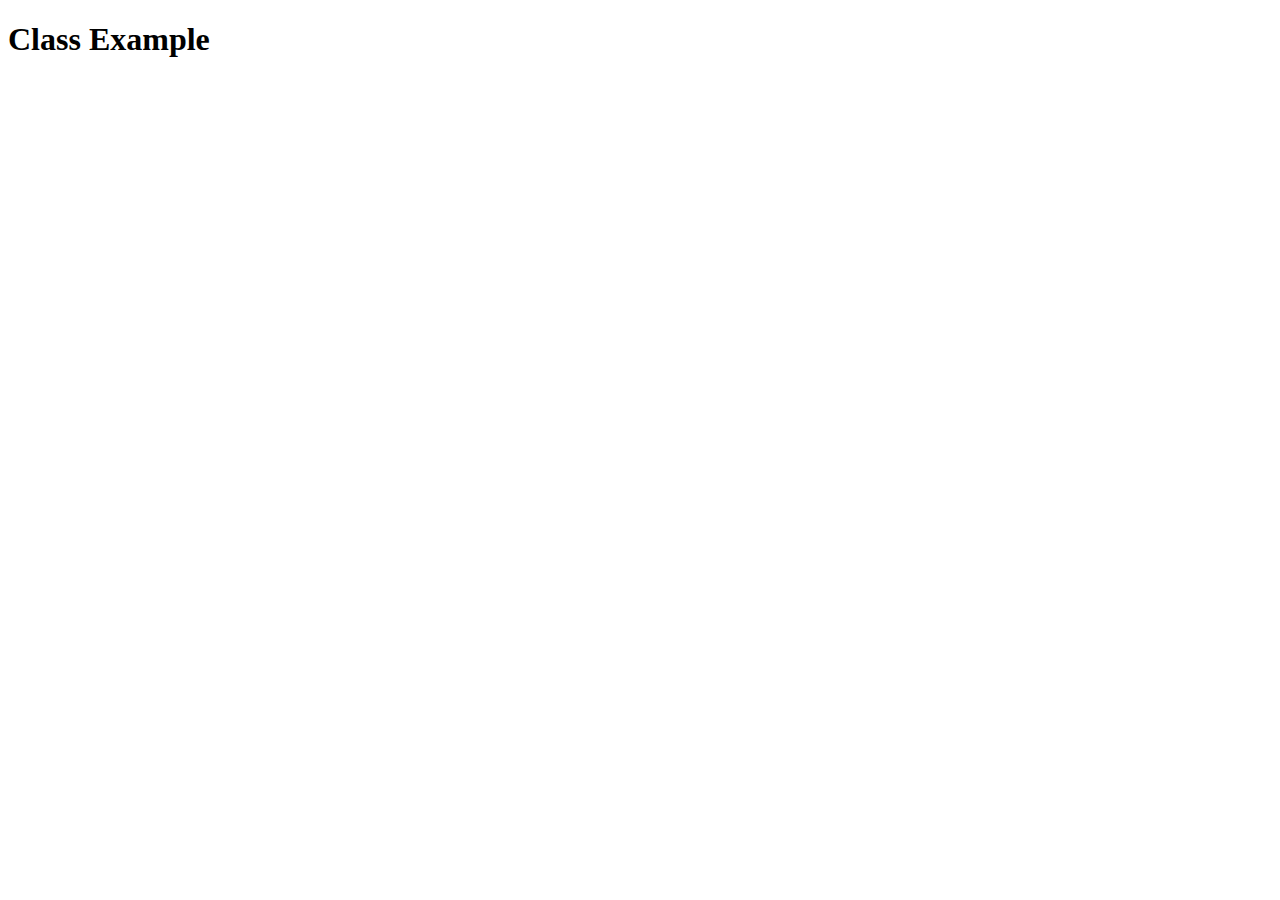
==== PREx.html @ c4e92582 "PREx.html" ====
<!DOCTYPE html>
<html>
<head>
    <meta charset="utf-8" />
    <meta http-equiv="X-UA-Compatible" content="IE=edge">
    <title>Page Title</title>
    <meta name="viewport" content="width=device-width, initial-scale=1">

</head>
<body>
    <h1>Class Example</h1>
</body>
</html>
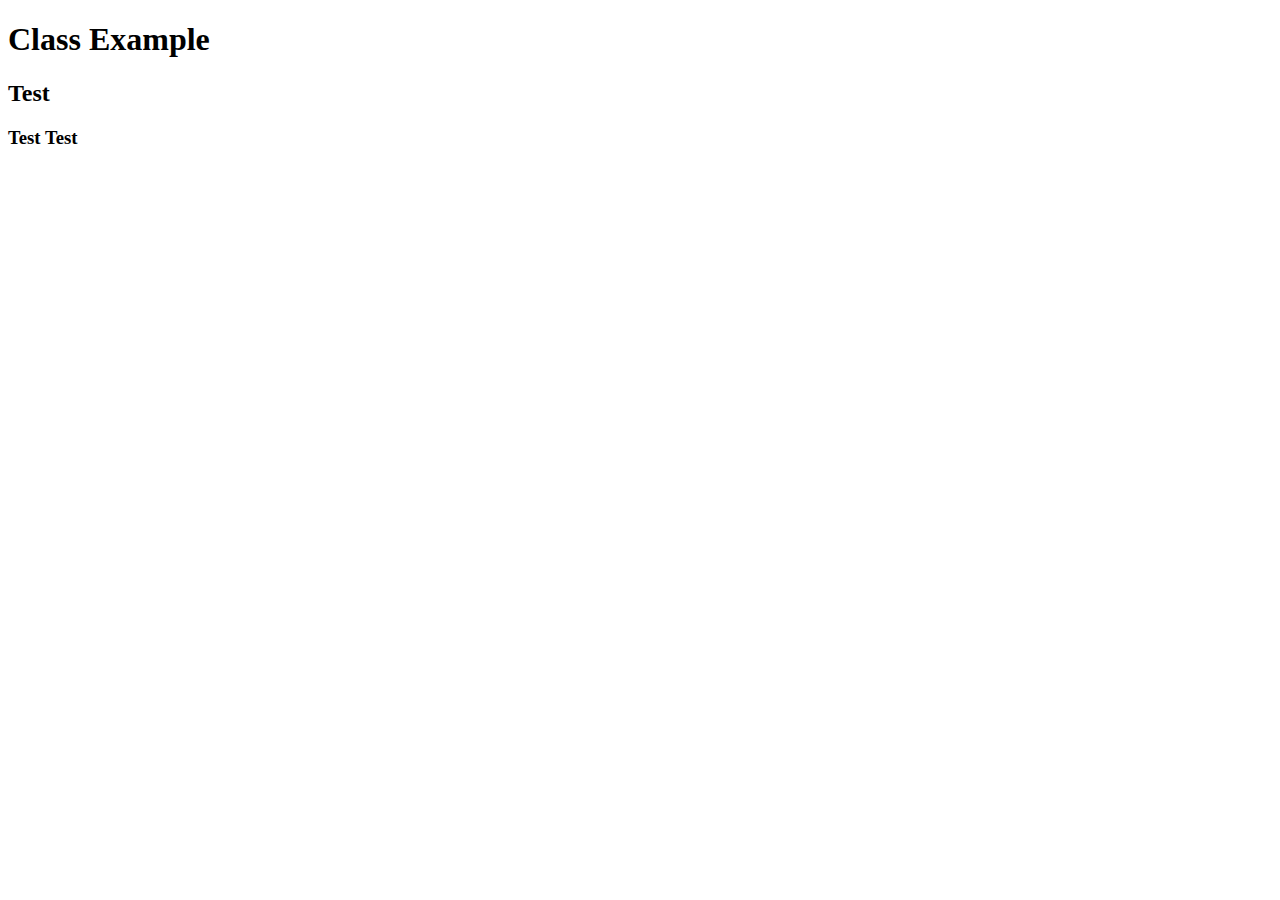
==== commit 4b078fd5: "PREx.html" ====
--- a/PREx.html
+++ b/PREx.html
@@ -9,5 +9,7 @@
 </head>
 <body>
     <h1>Class Example</h1>
+    <h2>Test</h2>
+    <h3>Test Test</h3>
 </body>
 </html>